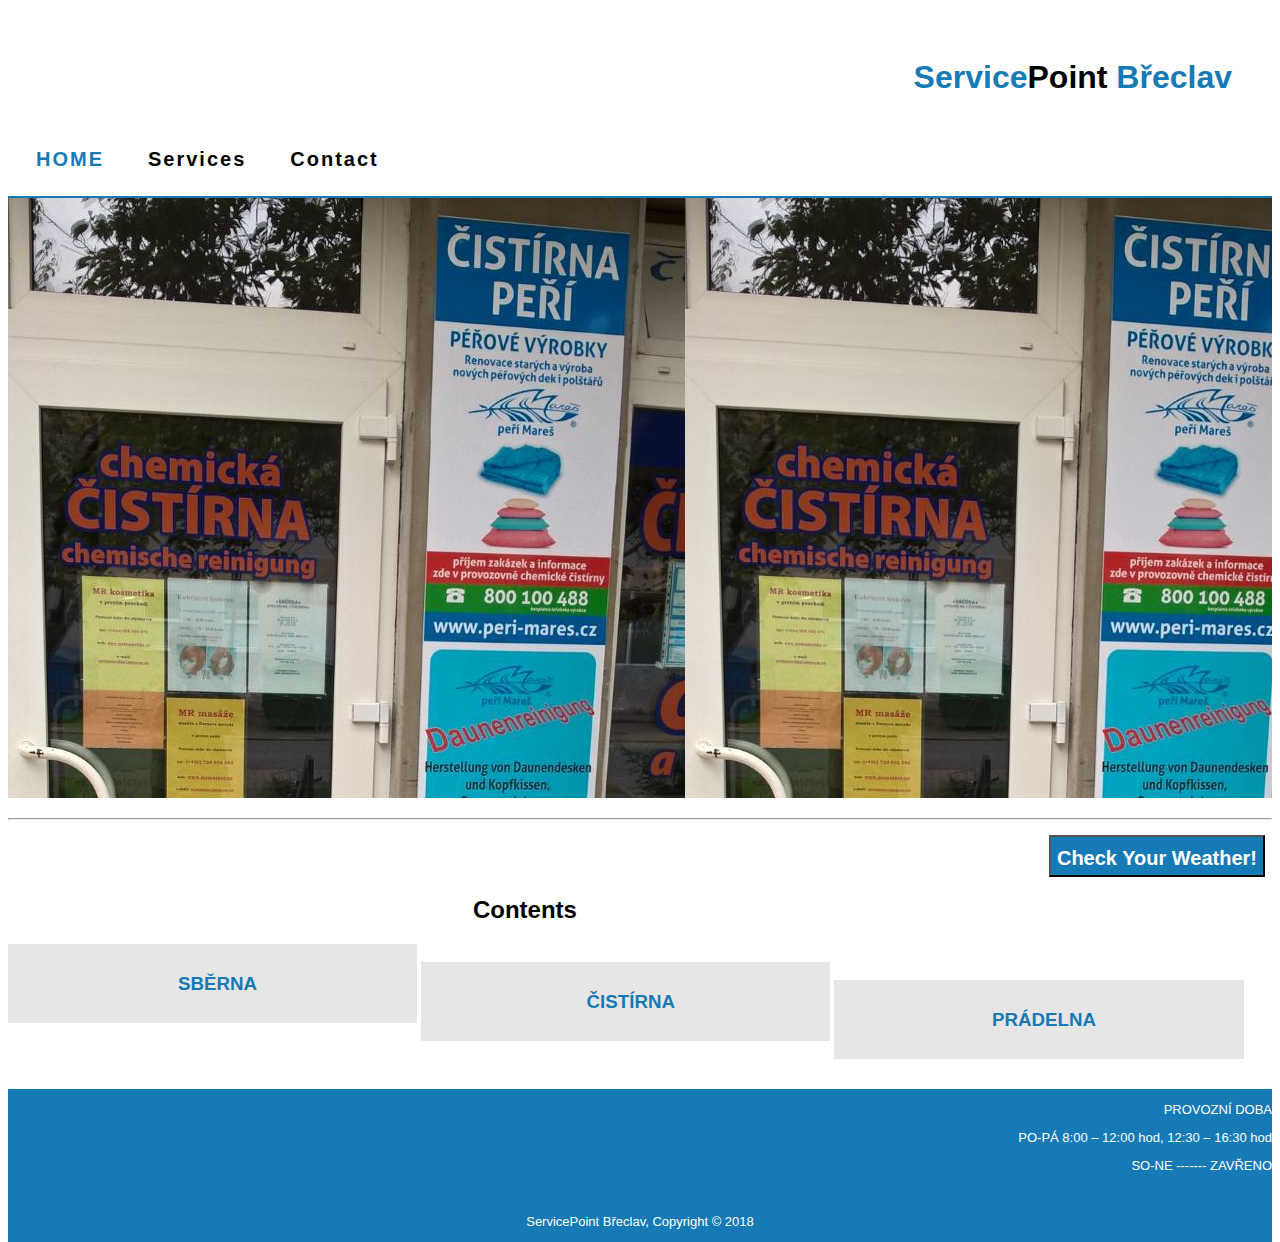
==== index.html @ 2c6862b1 "first commit" ====
<!DOCTYPE html>
<html lang="en">
<head>
  <meta name="viewport" content="width=device-width">
  <title> Service Point Breclav | Welcome</title>
  <link rel="stylesheet" href="./css/style.css">
</head>
<body>
  <div id="container">

    <div id="header">
      <h1><span class="seperate">Service</span>Point <span class="seperate">Břeclav</span></h1>
          <div id="nav">
            <ul>
                <li class="current"><a href="index.html">Home</a></li>
                <li><a href="services.html">Services</a></li>
                <li><a href="contact.html">Contact</a></li>
            </ul>
          </div>
    </div>
    <div id="content">
      
    </div><hr>
    <div id="side">
      <button><a href="../Zeopol/weatherapp/index.html">Check Your Weather!</a></button>
    </div><br>
    
    <div id="boxes">
      <div class="container">
        <h2 style="text-align:center; font-weight:bold;">Contents</h2>
        <div class="box">
          <h3><a href="services.html">SBĚRNA</a></h3>
          <p></p>
        </div><br>
        <div class="box">
          <h3><a href="services.html">ČISTÍRNA</a></h3>
          <p></p>
        </div><br>
        <div class="box">
          <h3><a href="services.html">PRÁDELNA</a></h3>
          <p></p>
        </div>
      </div>
    </div>
    <div id="footer">
       <p class="time">PROVOZNÍ DOBA</p>
        <p class="time">PO-PÁ 8:00 – 12:00 hod, 12:30 – 16:30 hod</p>
        <p class="time">SO-NE ------- ZAVŘENO</p><br>
       <p>ServicePoint Břeclav, Copyright &copy; 2018</p>
    </div>

  </div>

</body>
</html>
---- css/style.css ----
/*{
    margin: 0;
    border: 0;
  }*/
  #container{
    height: 100%;
    background-color: white;
  }
  #header, #nav, #content, #footer{
    margin:0;
    border:0;
    background-color: white;
  }
  #header{
    min-height: 15%;
    float: left;
    width: 100%;
  }
  #header h1{
    float: right;
    padding-top: 30px;
    padding-right: 40px;
    color: black;
    font-family: -apple-system, BlinkMacSystemFont, "Segoe UI", Roboto, "Helvetica Neue", Arial, sans-serif, "Apple Color Emoji", "Segoe UI Emoji", "Segoe UI Symbol", "Noto Color Emoji";
    font-weight: bold;
  }
  .seperate{
    color: #157ab5;
    font-weight: bold;
    font-family: -apple-system, BlinkMacSystemFont, "Segoe UI", Roboto, "Helvetica Neue", Arial, sans-serif, "Apple Color Emoji", "Segoe UI Emoji", "Segoe UI Symbol", "Noto Color Emoji";
  }
  #header .current a{
    color:#157ab5;
    font-weight:bold;
    text-transform: uppercase;
  }
  #nav{
    min-height: 30px;
    width: 100%;
    float: left;
    padding-top: 5px;
    border-bottom: 2px solid  #157ab5;
;
  }
  #nav ul{
    list-style-type: none;
    float: left;
    margin-left: 0px;
    padding-left: 8px;
  }
  #nav li{
    margin-left: 0px;
    display:inline-block;
    padding: 9px 20px;
  }
  #nav a{
    text-decoration: none;
    letter-spacing: 2px;
    font-family: -apple-system, BlinkMacSystemFont, "Segoe UI", Roboto, "Helvetica Neue", Arial, sans-serif, "Apple Color Emoji", "Segoe UI Emoji", "Segoe UI Symbol", "Noto Color Emoji";
    color:  black;
    font-weight: bold;
    font-size:20px;
  }
  #nav li :hover{
    text-decoration: none;
    color: #157ab5;
    text-transform: uppercase;
    background-color: white;
  }
  #enquiry{
  margin: auto;
  overflow:hidden;
  min-height: 100px;
  }
  #content{
    margin-bottom: 20px;
    float:left;
    background:url('../img/servicePoint2.jpg') 677px 1200px;
    color: white;
    letter-spacing: 2px;
    font-family: -apple-system, BlinkMacSystemFont, "Segoe UI", Roboto, "Helvetica Neue", Arial, sans-serif, "Apple Color Emoji", "Segoe UI Emoji", "Segoe UI Symbol", "Noto Color Emoji";
    text-align: center;
    width: 100%;
    min-height: 600px;
  }
  #side{
    float:right;
    min-width: 100px;
    margin-bottom: 30px;
  }
  #side button{
    margin: 7px;
    padding-top: 10px;
    padding-bottom: 5px;
    background-color: #157ab5;
  }
  #side button a{
    text-decoration: none;
    font-weight: bold;
    font-family: -apple-system, BlinkMacSystemFont, "Segoe UI", Roboto, "Helvetica Neue", Arial, sans-serif, "Apple Color Emoji", "Segoe UI Emoji", "Segoe UI Symbol", "Noto Color Emoji";
    font-size: 20px;
    color: #fff;
  }
  #article{
    float: left;
    width:65%;
    margin-top: 20px;
    background-color:#fff;
    color:#000000;
    font-family: -apple-system, BlinkMacSystemFont, "Segoe UI", Roboto, "Helvetica Neue", Arial, sans-serif, "Apple Color Emoji", "Segoe UI Emoji", "Segoe UI Symbol", "Noto Color Emoji";
  }
  #article #services li{
    list-style-type: none;
    padding: 20px;
    border: #cccccc solid 1px;
    margin-bottom: 5px;
    background: #e6e6e6;
    color:#157ab5;
  }
  #boxes{
  margin-top: 50px;
  font-family: -apple-system, BlinkMacSystemFont, "Segoe UI", Roboto, "Helvetica Neue", Arial, sans-serif, "Apple Color Emoji", "Segoe UI Emoji", "Segoe UI Symbol", "Noto Color Emoji";
  margin-bottom: 30px;
}

#boxes .box{
  float: left;
  width: 30%;
  padding: 10px;
  text-align: center;
  background: #e6e6e6;
  margin-bottom: 30px;
  padding-left: 20px;
  margin-right: 4px;
}
#boxes .container{
  margin-top: 50px;
}
#boxes .box a{
  text-decoration: none;
  color:#157ab5;
}
#section{
  font-family: -apple-system, BlinkMacSystemFont, "Segoe UI", Roboto, "Helvetica Neue", Arial, sans-serif, "Apple Color Emoji", "Segoe UI Emoji", "Segoe UI Symbol", "Noto Color Emoji";
  margin-bottom: 20px;
}
#section .part{
  color:#157ab5;
  padding-left:20px;
  margin-left: 400px;
  width: 30%;
  padding: 10px;
  text-align: center;
  background: #e6e6e6;
  margin-right: 4px;
}
#section .part img{
  height: 610px;
  width: 400px;
}
#sidebar{
  float: right;
  width: 30%;
  margin-top: 40px;
  background: #e6e6e6;
  padding: 15px;
  color: #157ab5;
  
}
#sidebar .quote input,#sidebar .quote textarea{
  width: 90%;
  padding: 5px;
  padding-left: 10px;

}
.button_1{
  height: 38px;
  background: #157ab5;
  border: 0;
  padding-left: 20px;
  padding-right: 20px;
  color: white;
}
  #footer{
    background-color:  #157ab5;
    text-align: center;
    color:#fff;
    width: 100%;
    float: left;
    font-size: 13px;
    font-family: -apple-system, BlinkMacSystemFont, "Segoe UI", Roboto, "Helvetica Neue", Arial, sans-serif, "Apple Color Emoji", "Segoe UI Emoji", "Segoe UI Symbol", "Noto Color Emoji";
  }
  #footer .time{
    text-align:right; 
  }
  @media(max-width: 768px){
  #header,
  #header #nav ul,
  #boxes .box,
  #side,#side button,#article,
  #section .part,
  #sidebar,
  #footer .time{
    float:none;
    text-align: center;
    width:100%;
      
    }
    header{
      padding-bottom: 20px;
    }
    #section .part,{
      margin: 0;
    }
    #article{
      font-size: 16px;
      margin-top: 40px;
    }
    #section .part img{
      height:510px;
      width:230px;
    }
    #nav a, #side button a{
     font-size: 15px;
    }
    #content .text{
      margin-top: 20px;
      font-size: 45px;
    }
     #side button,.quote button{
      display: block;
      width: 100%;
     }
     .quote textarea{
      width: 100%;
      margin-bottom: 5px;
     }
    
    
  }
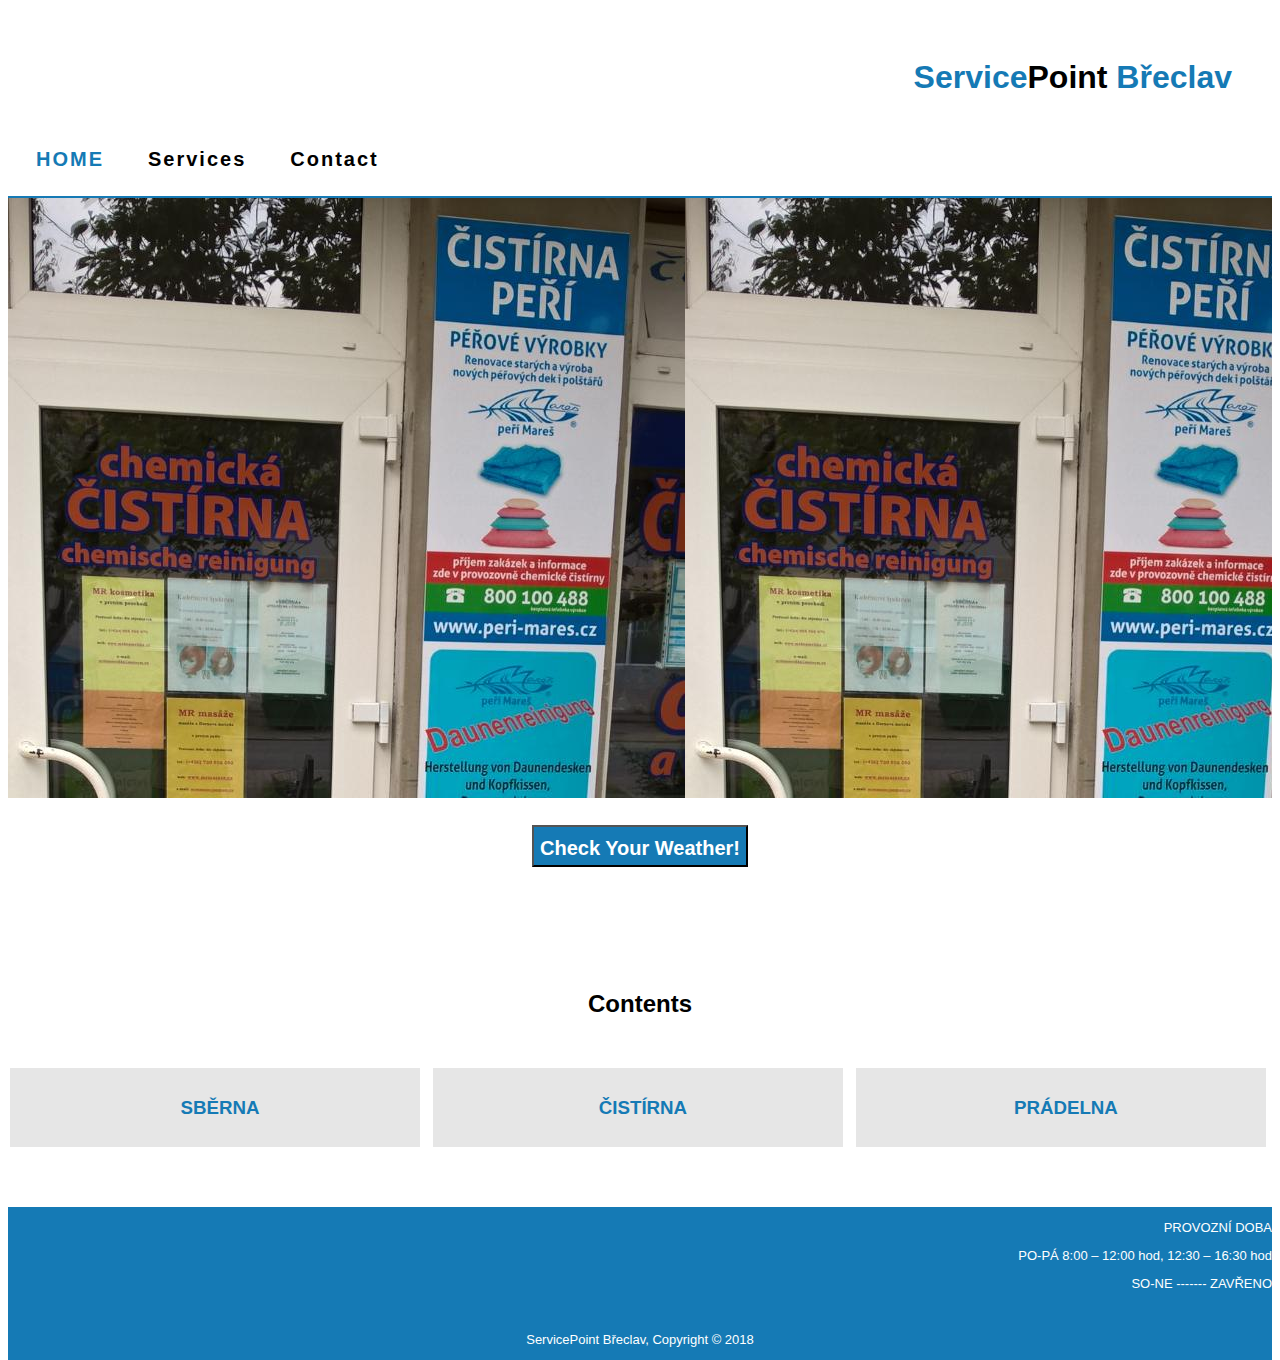
==== commit 82be4fa6: "zeopol responsive" ====
--- a/index.html
+++ b/index.html
@@ -20,14 +20,14 @@
     </div>
     <div id="content">
       
-    </div><hr>
+    </div><br>
     <div id="side">
       <button><a href="../Zeopol/weatherapp/index.html">Check Your Weather!</a></button>
-    </div><br>
+    </div><br><br>
     
     <div id="boxes">
+      <h2 style="text-align:center; font-weight:bold;">Contents</h2>
       <div class="container">
-        <h2 style="text-align:center; font-weight:bold;">Contents</h2>
         <div class="box">
           <h3><a href="services.html">SBĚRNA</a></h3>
           <p></p>
--- a/css/style.css
+++ b/css/style.css
@@ -84,14 +84,15 @@
     min-height: 600px;
   }
   #side{
-    float:right;
     min-width: 100px;
     margin-bottom: 30px;
+    text-align: center;
   }
   #side button{
     margin: 7px;
     padding-top: 10px;
     padding-bottom: 5px;
+    
     background-color: #157ab5;
   }
   #side button a{
@@ -134,7 +135,16 @@
   margin-right: 4px;
 }
 #boxes .container{
+  display: flex;
+  flex-direction: row;
+  justify-content: space-around;
+  width: 100%;
   margin-top: 50px;
+}
+@media(max-width:768px){
+  #boxes .container{
+    flex-direction: column;
+  }
 }
 #boxes .box a{
   text-decoration: none;
@@ -147,8 +157,8 @@
 #section .part{
   color:#157ab5;
   padding-left:20px;
-  margin-left: 400px;
-  width: 30%;
+  margin-left: 18%;
+  width: 54%;
   padding: 10px;
   text-align: center;
   background: #e6e6e6;
@@ -203,13 +213,16 @@
   #footer .time{
     float:none;
     text-align: center;
-    width:100%;
+    width:90%;
       
+    }
+    #nav{
+      float: none;
     }
     header{
       padding-bottom: 20px;
     }
-    #section .part,{
+    #section .part{
       margin: 0;
     }
     #article{
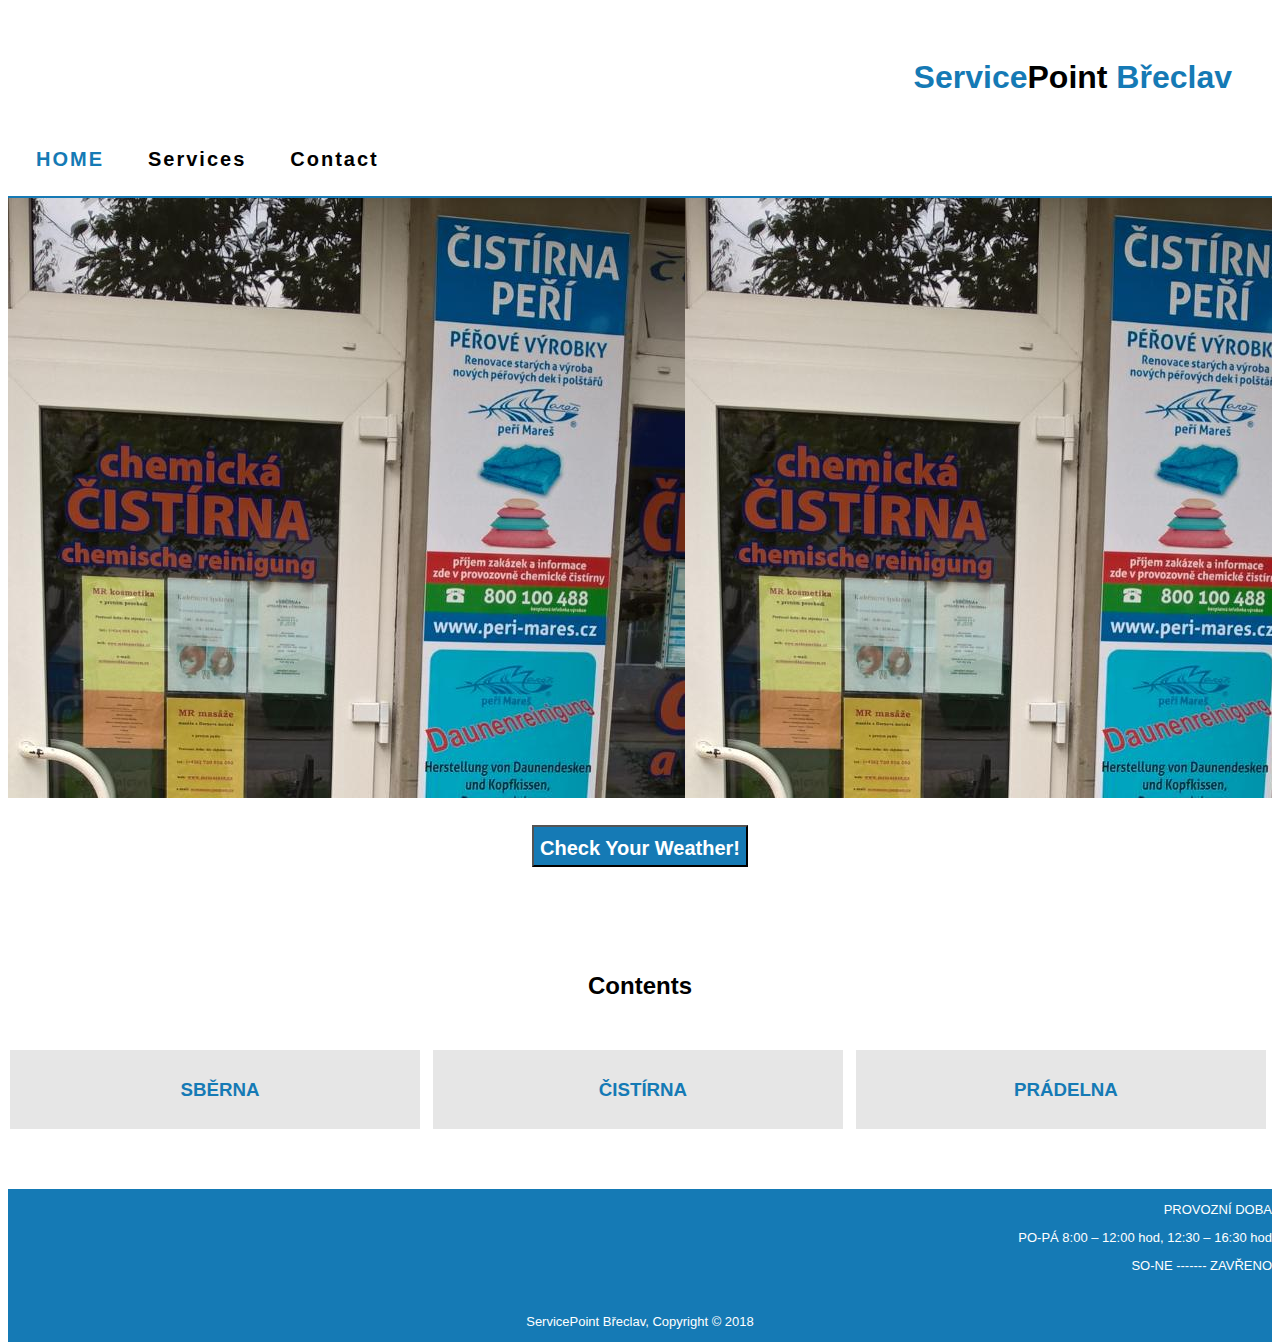
==== commit 262b8343: "space edit" ====
--- a/index.html
+++ b/index.html
@@ -23,7 +23,7 @@
     </div><br>
     <div id="side">
       <button><a href="../Zeopol/weatherapp/index.html">Check Your Weather!</a></button>
-    </div><br><br>
+    </div><br>
     
     <div id="boxes">
       <h2 style="text-align:center; font-weight:bold;">Contents</h2>
